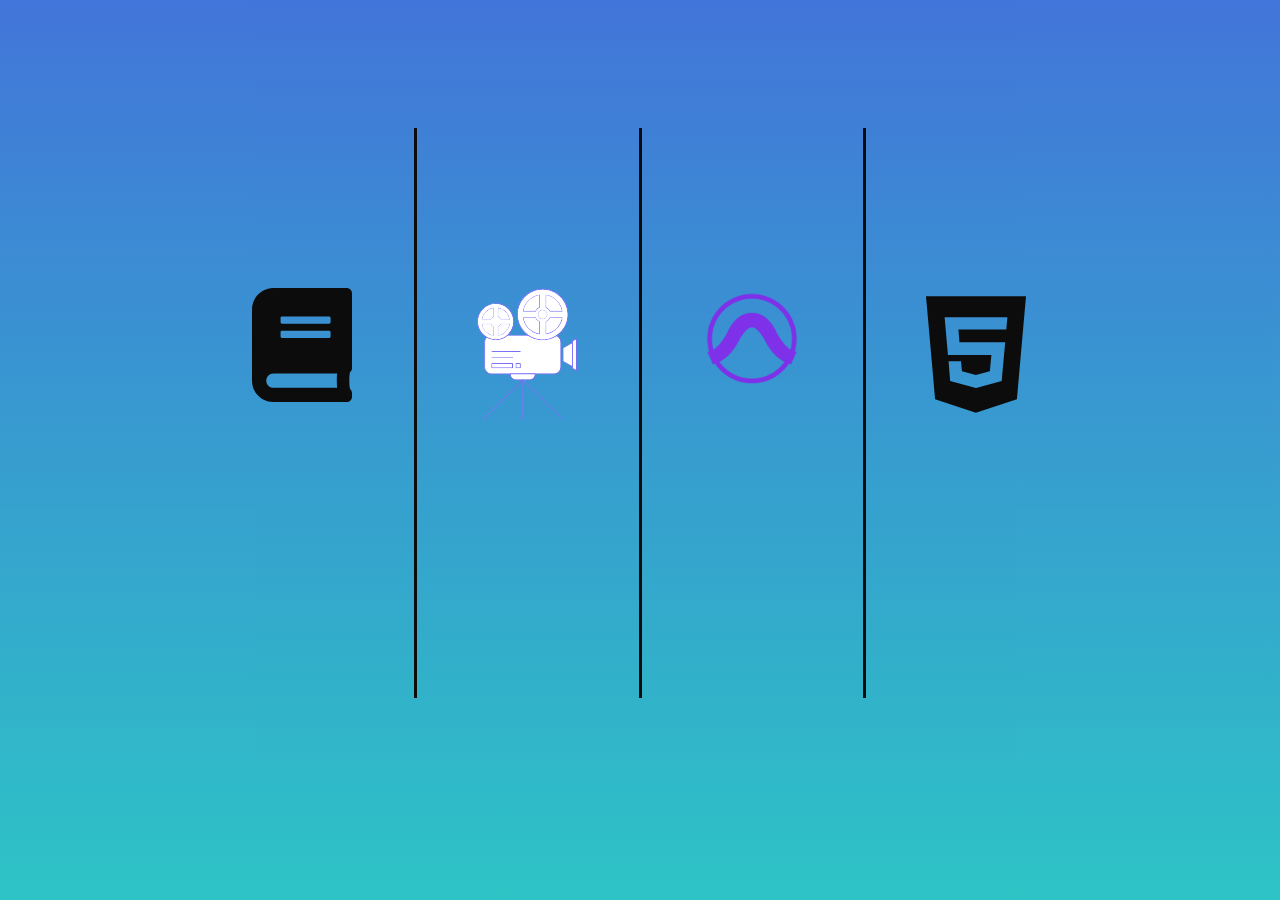
==== index.html @ 283cfab2 "primer commit del portfolio web" ====
<!DOCTYPE html>
<html lang="en">
<head>
    <meta charset="UTF-8">
    <meta name="viewport" content="width=device-width, initial-scale=1.0">
    <title>Home</title>
    <!-- CSS only -->
    <link rel="stylesheet" href="Styles/index.css">
    <script src="https://code.jquery.com/jquery-3.5.1.min.js"></script>
</head>
<body>
    <div id="fondo">
    <main>
    <section id="bio" class="section">
        <img src="Images/book-solid.svg" alt="Biografía" id="icon-bio" class="iconos">
        <div class="texto">
            <h1 class="headers">Biografía</h1>
            <p class="parrafo">Lorem ipsum dolor sit amet consectetur adipisicing elit. Quas beatae sint distinctio et velit asperiores aspernatur porro commodi architecto nisi perferendis soluta expedita quam, fuga optio tenetur quae, quibusdam officiis?</p>
        </div>
    </section>
    <section id="audiovisual" class="section">
        <img src="Images/camara.svg" alt="camara" id="icon-camara" class="iconos">
        <div class="texto">
            <h2 class="headers">Audiovisual</h2>
            <p class="parrafo">Lorem ipsum dolor sit amet consectetur adipisicing elit. Nisi, nemo minima est dolores, accusantium laboriosam expedita assumenda ullam, magni a consequatur repudiandae quo omnis ipsam quos quidem excepturi saepe similique.</p>
        </div>
    </section>
    <section id="sonido" class="section">
        <img src="Images/PT2019.png" alt="pro-tools" id="icon-pt" class="iconos">
        <div class="texto">
            <h3 class="headers">Post-producción</h3>
            <p class="parrafo">Lorem ipsum dolor sit amet consectetur adipisicing elit. Nisi, nemo minima est dolores, accusantium laboriosam expedita assumenda ullam, magni a consequatur repudiandae quo omnis ipsam quos quidem excepturi saepe similique.</p>
        </div>
    </section>
    <section id="web" class="section">
        <img src="Images/html5-brands.svg" alt="html" id="icon-html" class="iconos">
        <div class="texto">
            <h4 class="headers">Desarrollo Web</h4>
            <p class="parrafo">Lorem ipsum dolor sit amet consectetur adipisicing elit. Nisi, nemo minima est dolores, accusantium laboriosam expedita assumenda ullam, magni a consequatur repudiandae quo omnis ipsam quos quidem excepturi saepe similique.</p>
        </div>
    </section>
    </main>
</div>
</body>

</html>
---- Styles/index.css ----
html{
  margin: 0;
  padding: 0;
}
body{
  margin: 0;
  padding: 0;
  background-image: url("/Portfolio/Images/CollagePortfolio.png");
  background-size: cover;
  font-family: -apple-system, BlinkMacSystemFont, 'Segoe UI', Roboto, Oxygen, Ubuntu, Cantarell, 'Open Sans', 'Helvetica Neue', sans-serif;
}
#fondo{
  position: absolute;
  height: 100%;
  width: 100%;
  background-color: rgb(34,193,195);
  background: linear-gradient(0deg, rgba(34,193,195,1) 0%, rgba(56,110,215,1) 100%);
  opacity: 0.95;
}
main{
  display: flex;
  flex-direction: row;
  margin: 10% 15%;
}
.section{
  position: relative;
  width: 25%;
  height: 50vh;
  border-right: solid black;
  padding: 60px;
}
.iconos {
  position: relative;
  width: 100px;
  top: 100px;
  animation-duration: 1s;
  opacity: 1;
  transition: opacity 1s;
  z-index: 1;
}
.iconos:hover{
  opacity: 0.2;
  transform: scale(0.7);
  transition: 1s;
}

.texto{
  position: absolute;
  left: 20px;
  width: 80%;
  bottom: 440px;
  opacity: 0;
  transition: opacity 1s;
}
.iconos:hover + .texto{
  opacity: 1;
  transform: scale(1.1);
  transition: 1s;
}

.headers{
  text-align: center;
}
.parrafo{
  position: absolute;
  text-align: justify;
  font-size: 20px;
  width: 90%;
  margin: 10px;
  cursor:default;
}
#web{
  border-right: none;
}
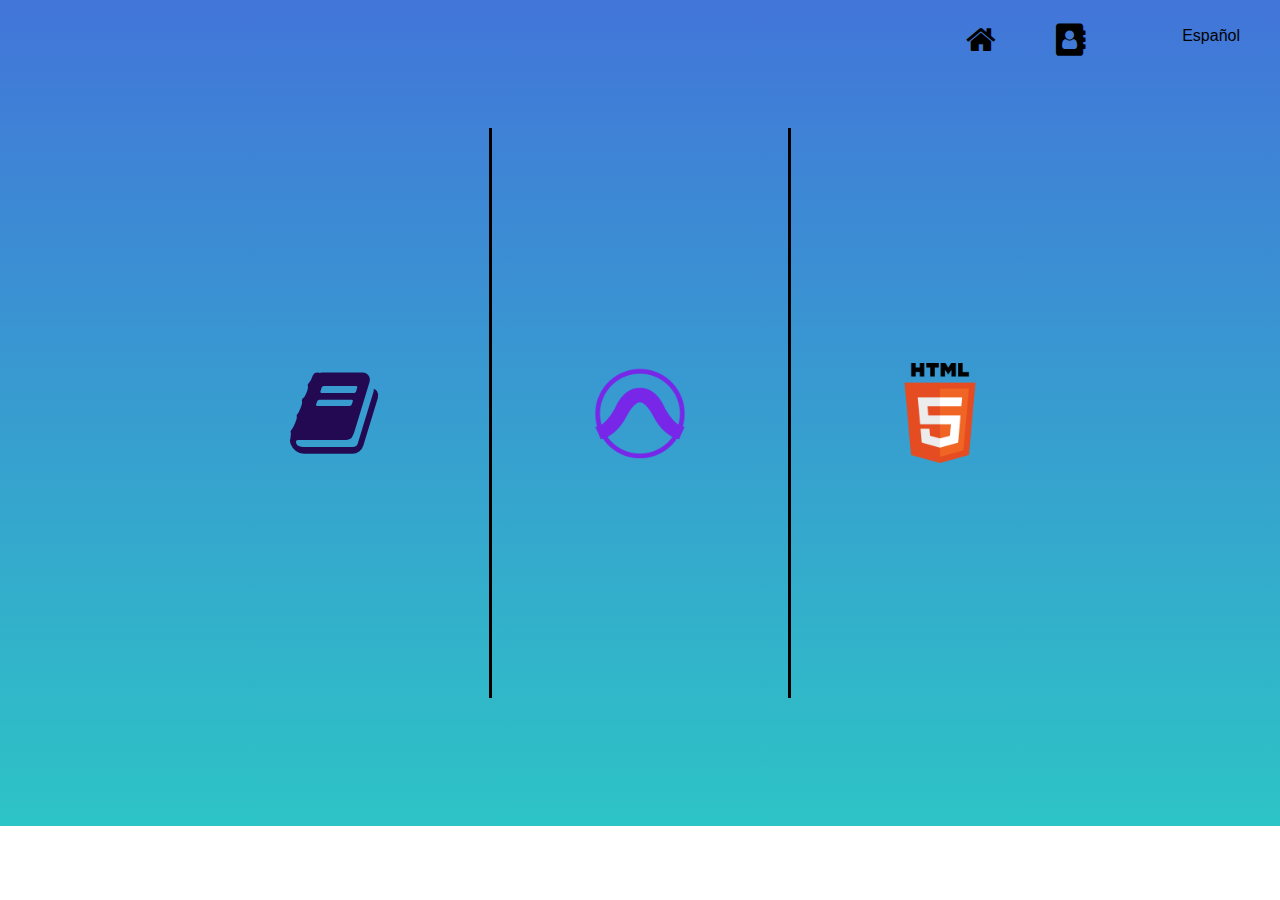
==== commit ca72e57e: "commit 22/4" ====
--- a/index.html
+++ b/index.html
@@ -6,41 +6,98 @@
     <title>Home</title>
     <!-- CSS only -->
     <link rel="stylesheet" href="Styles/index.css">
+    <link rel="stylesheet" href="Styles/main.css">
+    <link rel="stylesheet" href="./Styles/modal.css">
     <script src="https://code.jquery.com/jquery-3.5.1.min.js"></script>
+    <link rel="stylesheet" href="https://cdnjs.cloudflare.com/ajax/libs/font-awesome/4.7.0/css/font-awesome.min.css">
 </head>
 <body>
-    <div id="fondo">
+    <div id="fondo"></div>
+    <header>
+        <nav>
+            <a href="index.html"
+            ><button><em class="fa fa-home"></em></button
+          ></a>
+              <button id="open-modal"><em class="fa fa-address-book"></em></button>
+            <div class="lang-menu">
+                <div data-lang="es" class="selected-lang">Español</div>
+                <div data-lang="en" class='option-container'>English</div>
+            </div>
+        </nav>
+    </header>
     <main>
     <section id="bio" class="section">
-        <img src="Images/book-solid.svg" alt="Biografía" id="icon-bio" class="iconos">
-        <div class="texto">
-            <h1 class="headers">Biografía</h1>
-            <p class="parrafo">Lorem ipsum dolor sit amet consectetur adipisicing elit. Quas beatae sint distinctio et velit asperiores aspernatur porro commodi architecto nisi perferendis soluta expedita quam, fuga optio tenetur quae, quibusdam officiis?</p>
+        <em class="fa fa-book iconos" alt="Biografía" id="icon-bio" ></em>
+        <div class="texto" >
+            <h1 class="headers" id="bio-titulo">Biografía</h1>
+            <div class="parrafo" id="bio-parrafo">
+                <p class="español">Nacido en Buenos Aires en 1991, desde chico me vi inmerso en el mundo de la tecnología, los videojueogs y el cine. Luego de haber cursado primario y secundario en el Colegio Newman, estudié en distintas universidades las carreras de cine, sonido y programación web</p>
+                <p class="english">Born in Buenos Aires in 1991, since I was a kid I've seen myself inmerse in technolgy, videogames and movies. After I attended primary and secondary school at Newman School, I've studied cinematography, sound design and web developer at different universities</p>
+            </div>
+            
         </div>
     </section>
     <section id="audiovisual" class="section">
-        <img src="Images/camara.svg" alt="camara" id="icon-camara" class="iconos">
+        
+        
+        <img src="Images/PT2019.png" alt="pro-tools" id="icon-pt" class="iconos">
+   
         <div class="texto">
             <h2 class="headers">Audiovisual</h2>
-            <p class="parrafo">Lorem ipsum dolor sit amet consectetur adipisicing elit. Nisi, nemo minima est dolores, accusantium laboriosam expedita assumenda ullam, magni a consequatur repudiandae quo omnis ipsam quos quidem excepturi saepe similique.</p>
+            <div class="parrafo" id="audio-parrafo">
+            <p class="español">En el 2013 arrancaría mi carrera en el mundo del cine y el sonido. Participe en varios cortometrajes en varias areas del sonido además de producir, escribir y dirigir mi propio material</p>
+            <p class="english">In 2013 my film and sound carrer started. I participated en many short-films through the diverse areas in the sound department besides producing, writing and directing my own material</p>
         </div>
-    </section>
-    <section id="sonido" class="section">
-        <img src="Images/PT2019.png" alt="pro-tools" id="icon-pt" class="iconos">
-        <div class="texto">
-            <h3 class="headers">Post-producción</h3>
-            <p class="parrafo">Lorem ipsum dolor sit amet consectetur adipisicing elit. Nisi, nemo minima est dolores, accusantium laboriosam expedita assumenda ullam, magni a consequatur repudiandae quo omnis ipsam quos quidem excepturi saepe similique.</p>
         </div>
     </section>
     <section id="web" class="section">
-        <img src="Images/html5-brands.svg" alt="html" id="icon-html" class="iconos">
+        <img src="Images/250px-HTML5_logo_and_wordmark.svg.png" alt="html" id="icon-html" class="iconos">
         <div class="texto">
-            <h4 class="headers">Desarrollo Web</h4>
-            <p class="parrafo">Lorem ipsum dolor sit amet consectetur adipisicing elit. Nisi, nemo minima est dolores, accusantium laboriosam expedita assumenda ullam, magni a consequatur repudiandae quo omnis ipsam quos quidem excepturi saepe similique.</p>
+            <h4 class="headers" id="web-titulo">Desarrollo Web</h4>
+            <div class="parrafo" id="web-parrafo">
+            <p class="español">En el 2020 comence a investigar el mundo de la programación. Arranque con el curso de Full Stack Web Developer de Acamica, y luego fui aprendiendo distintas tecnologías dentro de Javascript como React, Vue y NodeJS </p>
+            <p class="english">In 2020 I began to investigate the programming world. I started with the Full Stack Web Developer course in Acamica, and then I learned different technologies inside Javascript like React, Vue and NodeJS</p>
+        </div>
         </div>
     </section>
+    <div class="modal" id="modal">
+        <div class="modal-content">
+            <h3>Contacto</h3><em class="fa fa-close" id="close-modal"></em>
+            <div id="modal-contacto">
+                <div class="modal-iconos">
+                    <em class="fa fa-instagram"></em> <a target="_blank" href="http://www.instagram.com/cochoaguilo/">@cochoaguilo</a>
+                  </div>
+                  <div class="modal-iconos">
+                    <em class="fa fa-facebook"> </em><a href="https://www.facebook.com/marcos.aguilo.5">Marcos (cocho) Aguilo</a> 
+                  </div>
+                <div class="modal-iconos"><em class="fa fa-envelope"></em>marcosaguilo@hotmail.com
+                    /marcosaguilo@gmail.com</div>
+                <div class="modal-iconos">
+                    <em class="fa fa-linkedin"></em>
+                    <a target="_blank" href="http://www.linkedin.com/in/marcos-aguil%C3%B3-267237151/">Marcos Aguiló</a>
+                </div>
+            </div>
+        </div>
+    </div>
     </main>
-</div>
+
+<script>
+    function loadPage(dom, href){
+    document.getElementById(dom).addEventListener("click", ()=>{
+        window.location.href = href;
+    })
+}
+
+
+
+
+loadPage('bio', 'Biografia.html');
+loadPage('audiovisual', 'Audiovisual.html');
+loadPage('web', 'Web.html');
+ </script>
+ <script src="./JavaScript/idioma.js"></script>
+ <script src="./JavaScript/getIdioma.js"></script>
+ <script src="./JavaScript/modal.js"></script>
 </body>
 
 </html>
--- a/Styles/index.css
+++ b/Styles/index.css
@@ -2,21 +2,8 @@
   margin: 0;
   padding: 0;
 }
-body{
-  margin: 0;
-  padding: 0;
-  background-image: url("/Portfolio/Images/CollagePortfolio.png");
-  background-size: cover;
-  font-family: -apple-system, BlinkMacSystemFont, 'Segoe UI', Roboto, Oxygen, Ubuntu, Cantarell, 'Open Sans', 'Helvetica Neue', sans-serif;
-}
-#fondo{
-  position: absolute;
-  height: 100%;
-  width: 100%;
-  background-color: rgb(34,193,195);
-  background: linear-gradient(0deg, rgba(34,193,195,1) 0%, rgba(56,110,215,1) 100%);
-  opacity: 0.95;
-}
+
+
 main{
   display: flex;
   flex-direction: row;
@@ -28,15 +15,20 @@
   height: 50vh;
   border-right: solid black;
   padding: 60px;
+  display: flex;
+  justify-content: center;
+  align-items: center;
 }
 .iconos {
-  position: relative;
+  position: absolute;
   width: 100px;
-  top: 100px;
+  cursor: pointer;
+  
   animation-duration: 1s;
   opacity: 1;
   transition: opacity 1s;
   z-index: 1;
+  
 }
 .iconos:hover{
   opacity: 0.2;
@@ -44,11 +36,16 @@
   transition: 1s;
 }
 
+#bio em{
+  color: rgb(34, 9, 82);
+  font-size: 95px;
+}
+
 .texto{
   position: absolute;
-  left: 20px;
+  
   width: 80%;
-  bottom: 440px;
+  
   opacity: 0;
   transition: opacity 1s;
 }
@@ -62,7 +59,7 @@
   text-align: center;
 }
 .parrafo{
-  position: absolute;
+  
   text-align: justify;
   font-size: 20px;
   width: 90%;
--- a/Styles/main.css
+++ b/Styles/main.css
@@ -0,0 +1,125 @@
+html{
+    width: 80vw;
+}
+
+body{
+    margin: 0;
+    padding: 0;
+    width: 100%;
+    background-image: url("/Portfolio/Images/CollagePortfolio.png");
+    background-size: cover;
+    position: absolute;
+    overflow-x: hidden;
+    font-family: -apple-system, BlinkMacSystemFont, 'Segoe UI', Roboto, Oxygen, Ubuntu, Cantarell, 'Open Sans', 'Helvetica Neue', sans-serif;
+  }
+
+#fondo{
+    position: absolute;
+    height: 100%;
+    width: 100%;
+    
+    background: linear-gradient(0deg, rgba(34,193,195,1) 0%, rgba(56,110,215,1) 100%);
+    opacity: 0.95;
+  }
+
+nav{
+    position: relative;
+    float: right;
+    margin-right: 40px;
+    margin-top: 20px;
+    display: flex;
+    flex-direction: row;
+    gap: 50px;
+}
+
+nav button{
+    position: relative;
+    background-color: transparent;
+    border: none;
+    width: 40px;
+    cursor: pointer;
+    height: 40px;
+}
+nav .fa{
+    position: relative;
+    font-size: 32px;
+}
+
+.hidden{
+    display: none;
+}
+
+
+
+.selected-lang{
+    cursor: pointer;
+    display: flex;
+    justify-content: space-between;
+    line-height: 2;
+    width: 100px;
+}
+
+.selected-lang:before{
+    content: '';
+    display: block;
+    width: 32px;
+    height: 32px;
+}
+
+.selected-lang[data-lang='es']::before{
+    background-image: url(https://www.countryflags.io/es/flat/32.png);
+}
+.selected-lang[data-lang='en']::before{
+    background-image: url(https://www.countryflags.io/gb/flat/32.png);
+}
+.lang-menu{
+    position: relative;
+}
+
+.lang-menu .option-container{
+    margin: 0;
+    padding: 0;
+    background-color: transparent;
+    border: 1px solid transparent;
+    display: none;
+    cursor: pointer;
+    box-shadow: 0px 1px 10px rgba(0, 0, 0, 0.2);
+}
+
+.lang-menu:hover  .option-container{
+    display: block;
+}
+
+
+
+.lang-menu .option-container:hover{
+    background-color: lightblue;
+}
+
+.lang-menu .option-container:before{
+    content: '';
+    display: inline-block;
+    width: 32px;
+    height: 32px;
+    margin-right: 10px;
+    vertical-align: middle;
+    
+}
+
+.lang-menu .option-container[data-lang='en']::before{
+    background-image: url(https://www.countryflags.io/gb/flat/32.png);
+}
+.lang-menu .option-container[data-lang='es']::before{
+    background-image: url(https://www.countryflags.io/es/flat/32.png);
+}
+
+.titulo-principal{
+    position: relative;
+    left: 15%;
+    font-size: 58px;
+    width: 50%;
+}
+
+.english{
+    display: none;
+}--- a/Styles/modal.css
+++ b/Styles/modal.css
@@ -0,0 +1,50 @@
+
+
+.modal{
+    
+    position: fixed;
+    background:  rgba(22, 3, 3);
+    
+    z-index: 15;
+    width: 350px;
+    
+    transition: left 1s ease-out;
+    left: -35%;
+    height: 450px;
+    color: white;
+    border: solid rgba(85, 84, 9, 0.8);
+    border-left: none;
+}
+
+
+.modal-content{
+    margin: 15%;
+    
+}
+.modal-content h3{
+    text-decoration: underline;
+    font-size: 30px;
+}
+#close-modal{
+    position: relative;
+    left: 100%;
+    bottom: 60px;
+    font-size: 28px;
+    cursor: pointer;
+}
+
+#modal-contact{
+    position: relative;
+    display: flex;
+    flex-wrap: wrap;
+}
+
+.modal-iconos{
+    font-size: 20px;
+}
+
+.modal-iconos a{
+    position: relative;
+    left: 30%;
+    
+}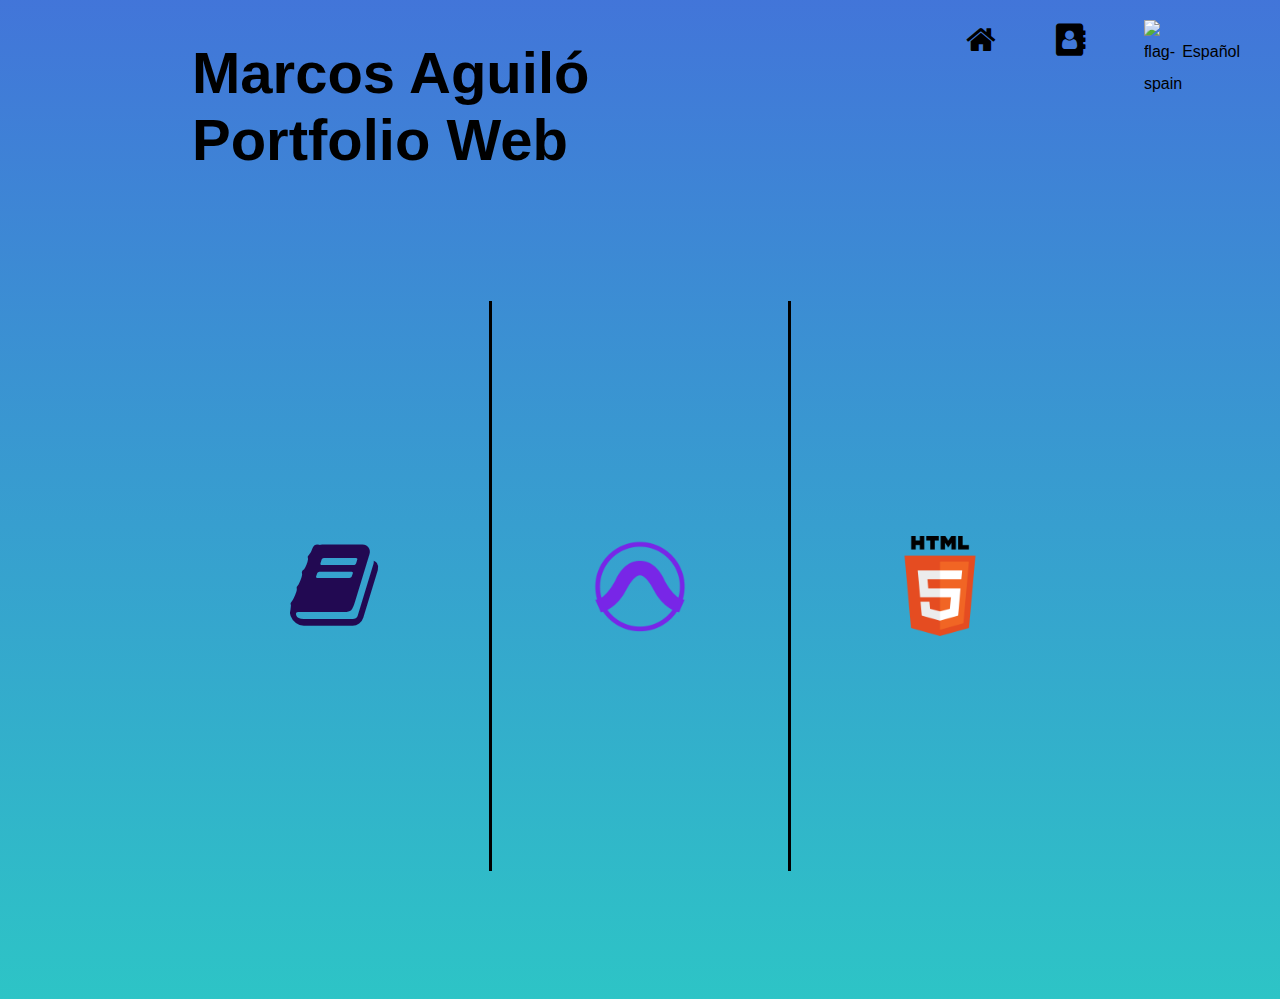
==== commit c5a6057e: "cambios vw 24/4" ====
--- a/index.html
+++ b/index.html
@@ -20,12 +20,18 @@
           ></a>
               <button id="open-modal"><em class="fa fa-address-book"></em></button>
             <div class="lang-menu">
-                <div data-lang="es" class="selected-lang">Español</div>
-                <div data-lang="en" class='option-container'>English</div>
+                <div  class="selected-lang"  data-lang = 'es' >
+                    <img src="Images/claudita-Flag-of-Spain.svg" alt="flag-spain">
+                    <p>Español</p> </div>
+                <div  class='option-container'>
+                    <img src="./Images/UK-union-flag.svg" alt="flag-uk">
+                    <p>English</p> </div>
             </div>
         </nav>
     </header>
+    <h1 class="titulo-principal">Marcos Aguiló <br> Portfolio Web</h1>
     <main>
+        
     <section id="bio" class="section">
         <em class="fa fa-book iconos" alt="Biografía" id="icon-bio" ></em>
         <div class="texto" >
@@ -62,7 +68,9 @@
     </section>
     <div class="modal" id="modal">
         <div class="modal-content">
-            <h3>Contacto</h3><em class="fa fa-close" id="close-modal"></em>
+            <h3 class="español">Contacto</h3>
+            <h3 class="english">Contact</h3>
+            <em class="fa fa-close" id="close-modal"></em>
             <div id="modal-contacto">
                 <div class="modal-iconos">
                     <em class="fa fa-instagram"></em> <a target="_blank" href="http://www.instagram.com/cochoaguilo/">@cochoaguilo</a>
@@ -70,8 +78,9 @@
                   <div class="modal-iconos">
                     <em class="fa fa-facebook"> </em><a href="https://www.facebook.com/marcos.aguilo.5">Marcos (cocho) Aguilo</a> 
                   </div>
-                <div class="modal-iconos"><em class="fa fa-envelope"></em>marcosaguilo@hotmail.com
-                    /marcosaguilo@gmail.com</div>
+                <div class="modal-iconos"><em class="fa fa-envelope"></em>
+                    <p>marcosaguilo@hotmail.com
+                        /marcosaguilo@gmail.com</p> </div>
                 <div class="modal-iconos">
                     <em class="fa fa-linkedin"></em>
                     <a target="_blank" href="http://www.linkedin.com/in/marcos-aguil%C3%B3-267237151/">Marcos Aguiló</a>
--- a/Styles/main.css
+++ b/Styles/main.css
@@ -7,7 +7,6 @@
     padding: 0;
     width: 100%;
     background-image: url("/Portfolio/Images/CollagePortfolio.png");
-    background-size: cover;
     position: absolute;
     overflow-x: hidden;
     font-family: -apple-system, BlinkMacSystemFont, 'Segoe UI', Roboto, Oxygen, Ubuntu, Cantarell, 'Open Sans', 'Helvetica Neue', sans-serif;
--- a/Styles/modal.css
+++ b/Styles/modal.css
@@ -4,13 +4,13 @@
     
     position: fixed;
     background:  rgba(22, 3, 3);
-    
+    top: 20%;
     z-index: 15;
-    width: 350px;
+    width: 30vw;
     
     transition: left 1s ease-out;
     left: -35%;
-    height: 450px;
+    height: 60vh;
     color: white;
     border: solid rgba(85, 84, 9, 0.8);
     border-left: none;
@@ -33,18 +33,27 @@
     cursor: pointer;
 }
 
-#modal-contact{
+#modal-contacto{
     position: relative;
     display: flex;
     flex-wrap: wrap;
 }
 
 .modal-iconos{
+    position: relative;
+    width: 90% fit-content;
     font-size: 20px;
+    margin: 5% 0;
 }
 
 .modal-iconos a{
     position: relative;
-    left: 30%;
-    
+    left: 20%;
+    text-decoration-line: none;
+}
+
+.modal-iconos p{
+    position: relative;
+    left: 10%;
+    display: inline;
 }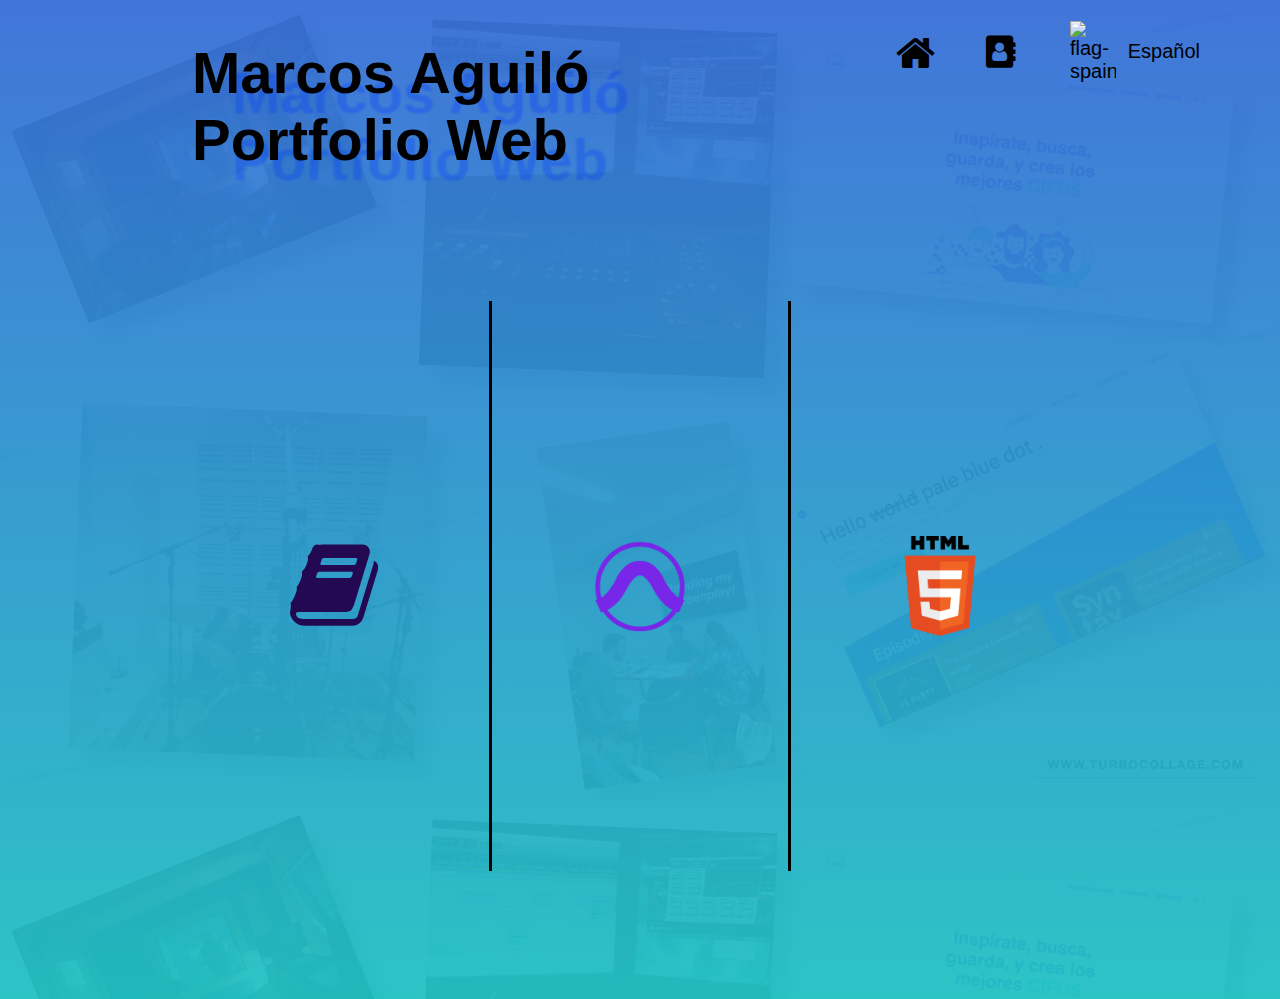
==== commit 532b6ecf: "commit 28/4" ====
--- a/index.html
+++ b/index.html
@@ -16,7 +16,7 @@
     <header>
         <nav>
             <a href="index.html"
-            ><button><em class="fa fa-home"></em></button
+            ><button><em class="fa fa-home" id="button-home"></em></button
           ></a>
               <button id="open-modal"><em class="fa fa-address-book"></em></button>
             <div class="lang-menu">
--- a/Styles/index.css
+++ b/Styles/index.css
@@ -68,4 +68,17 @@
 }
 #web{
   border-right: none;
+}
+
+@media (min-width:1500px){
+  .parrafo{
+    font-size: 28px;
+  }
+
+  .iconos{
+    width: 150px;
+  }
+  #bio em{
+    font-size: 150px;
+  }
 }--- a/Styles/main.css
+++ b/Styles/main.css
@@ -6,7 +6,7 @@
     margin: 0;
     padding: 0;
     width: 100%;
-    background-image: url("/Portfolio/Images/CollagePortfolio.png");
+    background-image: url("../Images/CollagePortfolio.png");
     position: absolute;
     overflow-x: hidden;
     font-family: -apple-system, BlinkMacSystemFont, 'Segoe UI', Roboto, Oxygen, Ubuntu, Cantarell, 'Open Sans', 'Helvetica Neue', sans-serif;
@@ -24,11 +24,13 @@
 nav{
     position: relative;
     float: right;
-    margin-right: 40px;
+    margin-right: 80px;
     margin-top: 20px;
     display: flex;
     flex-direction: row;
     gap: 50px;
+    align-items: center;
+
 }
 
 nav button{
@@ -44,6 +46,9 @@
     font-size: 32px;
 }
 
+#button-home{
+    font-size: 42px;
+}
 .hidden{
     display: none;
 }
@@ -51,13 +56,14 @@
 
 
 .selected-lang{
+    position: relative;
     cursor: pointer;
     display: flex;
     justify-content: space-between;
-    line-height: 2;
-    width: 100px;
+    
+    width: 130px;
 }
-
+/*
 .selected-lang:before{
     content: '';
     display: block;
@@ -66,59 +72,98 @@
 }
 
 .selected-lang[data-lang='es']::before{
-    background-image: url(https://www.countryflags.io/es/flat/32.png);
+    background-image: url(https://freesvg.org/claudita-flag-of-spain);
+    transform: scale(1.2);
 }
 .selected-lang[data-lang='en']::before{
     background-image: url(https://www.countryflags.io/gb/flat/32.png);
-}
+    transform: scale(1.2);
+}*/
+
 .lang-menu{
     position: relative;
+   
+    font-size: 20px;
 }
 
 .lang-menu .option-container{
+    position: absolute;
     margin: 0;
     padding: 0;
     background-color: transparent;
     border: 1px solid transparent;
     display: none;
     cursor: pointer;
+    width: 100%;
     box-shadow: 0px 1px 10px rgba(0, 0, 0, 0.2);
+    
 }
 
 .lang-menu:hover  .option-container{
-    display: block;
+    display: flex;
 }
 
 
 
 .lang-menu .option-container:hover{
-    background-color: lightblue;
+    background-color:  rgb(115, 28, 197);
 }
-
+/*
 .lang-menu .option-container:before{
     content: '';
-    display: inline-block;
-    width: 32px;
-    height: 32px;
+    
+    
+}*/
+
+.lang-menu img{
+    position: relative;
+    
+    width: 35%;
+    height: 35%;
     margin-right: 10px;
-    vertical-align: middle;
+    align-self: center;
+}
+/*
+.lang-menu .option-container[data-lang='en']::before{
     
-}
-
-.lang-menu .option-container[data-lang='en']::before{
-    background-image: url(https://www.countryflags.io/gb/flat/32.png);
+    transform: scale(1.2);
+    
+   
 }
 .lang-menu .option-container[data-lang='es']::before{
     background-image: url(https://www.countryflags.io/es/flat/32.png);
+    transform: scale(1.2);
 }
-
+*/
 .titulo-principal{
     position: relative;
     left: 15%;
     font-size: 58px;
     width: 50%;
+    text-shadow: 40px 20px 2px rgba(0,60,255,0.3);
 }
 
 .english{
     display: none;
+}
+
+@media (min-width: 1500px){
+
+    .lang-menu img{
+        width: 40%;
+        height: 40%;
+    }
+    .lang-menu{
+        font-size: 28px;
+    }
+    nav .fa{
+        font-size: 42px;
+    }
+    #button-home{
+        font-size: 54px;
+    }
+    .selected-lang{
+        width: 160px;
+        top: 2px;
+    }
 }--- a/Styles/modal.css
+++ b/Styles/modal.css
@@ -4,7 +4,7 @@
     
     position: fixed;
     background:  rgba(22, 3, 3);
-    top: 20%;
+    top: 20vh;
     z-index: 15;
     width: 30vw;
     
@@ -56,4 +56,10 @@
     position: relative;
     left: 10%;
     display: inline;
+}
+
+@media (min-width: 1500px){
+    .modal-iconos{
+        font-size: 28px;
+    }
 }